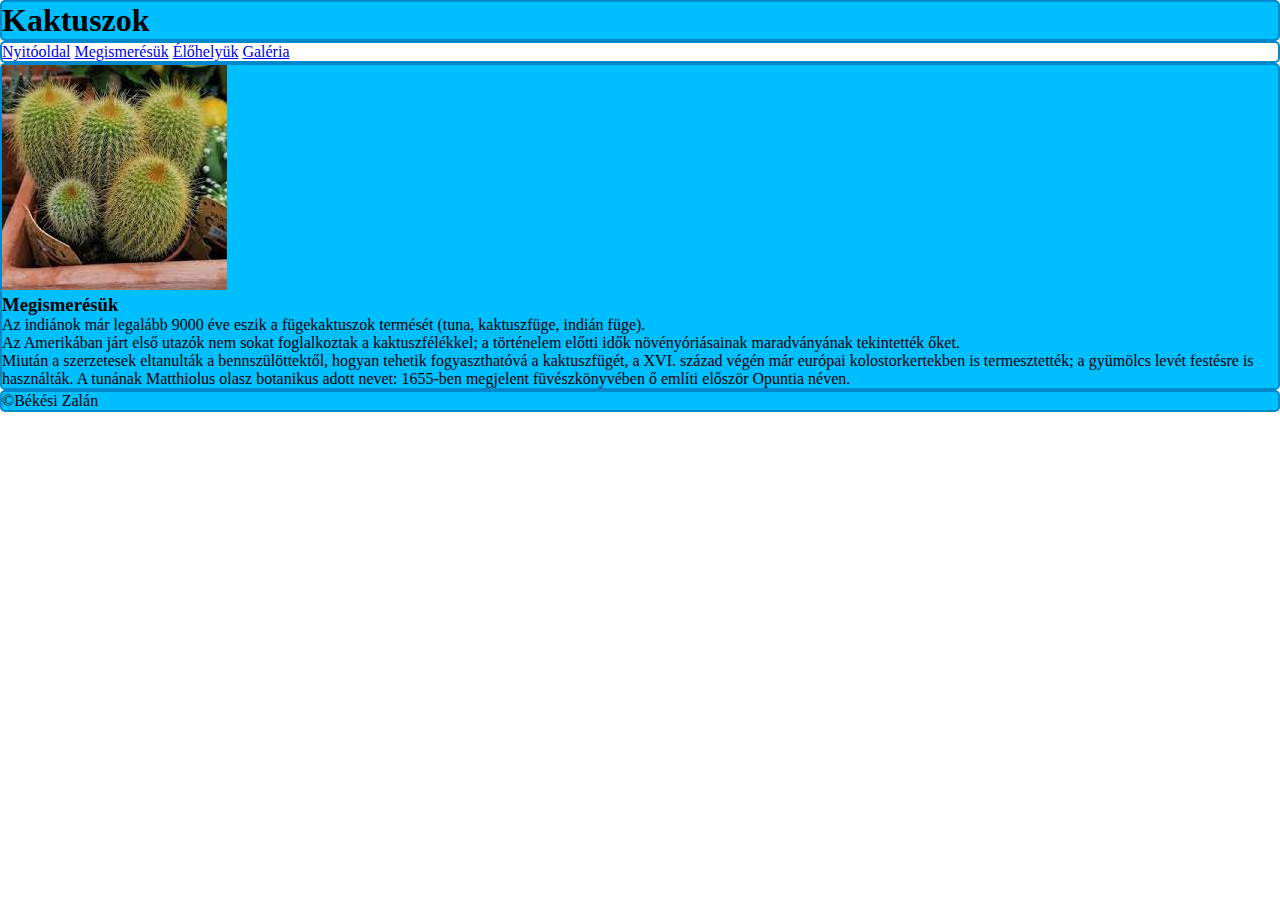
==== index.html @ 48f6a8a5 "előző órai munka" ====
<!DOCTYPE html>
<html lang="hu">
<head>
    <meta charset="UTF-8">
    <meta name="viewport" content="width=device-width, initial-scale=1.0">
    <title>Kaktuszok</title>
    <meta name="description" content="Ismeretterjesztő oldal a kaktuszokról-">
    <meta name="keywords" content="kaktusz, info, érdekesség">
    <meta name="author" content="Békési Zalán">
    <link rel="stylesheet" href="megjelenes.css">
</head>
<body>
    <main>
        <header>
            <h1>Kaktuszok</h1>
        </header>
        <nav>
            <a href="index.html">Nyitóoldal</a>
            <a href="index.html">Megismerésük</a>
            <a href="#">Élőhelyük</a>
            <a href="galeria.html">Galéria</a>
        </nav>
        <section>
            <article>
                <img src="kepek/kaktusz2.jpg" alt="kaktusz" title="kaktusz">
            </article>
            <aside>
                <h3>Megismerésük</h3>
                <ol>
                    <li>Az indiánok már legalább 9000 éve eszik a fügekaktuszok termését (tuna, kaktuszfüge, indián füge).</li>
                    <li>Az Amerikában járt első utazók nem sokat foglalkoztak a kaktuszfélékkel; a történelem előtti idők növényóriásainak maradványának tekintették őket.</li>
                    <li>Miután a szerzetesek eltanulták a bennszülöttektől, hogyan tehetik fogyaszthatóvá a kaktuszfügét, a XVI. század végén már európai kolostorkertekben is termesztették; a gyümölcs levét festésre is használták. A tunának Matthiolus olasz botanikus adott nevet: 1655-ben megjelent füvészkönyvében ő említi először Opuntia néven.</li>
                </ol>
            </aside>
        </section>
        <footer>
            <p>&copy;Békési Zalán</p>
        </footer>
        
    </main>
</body>
</html>
---- megjelenes.css ----
*{
    font-family: Garamond;
    box-sizing: border-box;
    padding: 0px;
    margin: 0px;
}

main>*{
    border: 2px solid rgb(0,136,204);
    border-radius: 5px;
}

header, aside, section, footer {
    background-color: rgb(0,191,255);
}
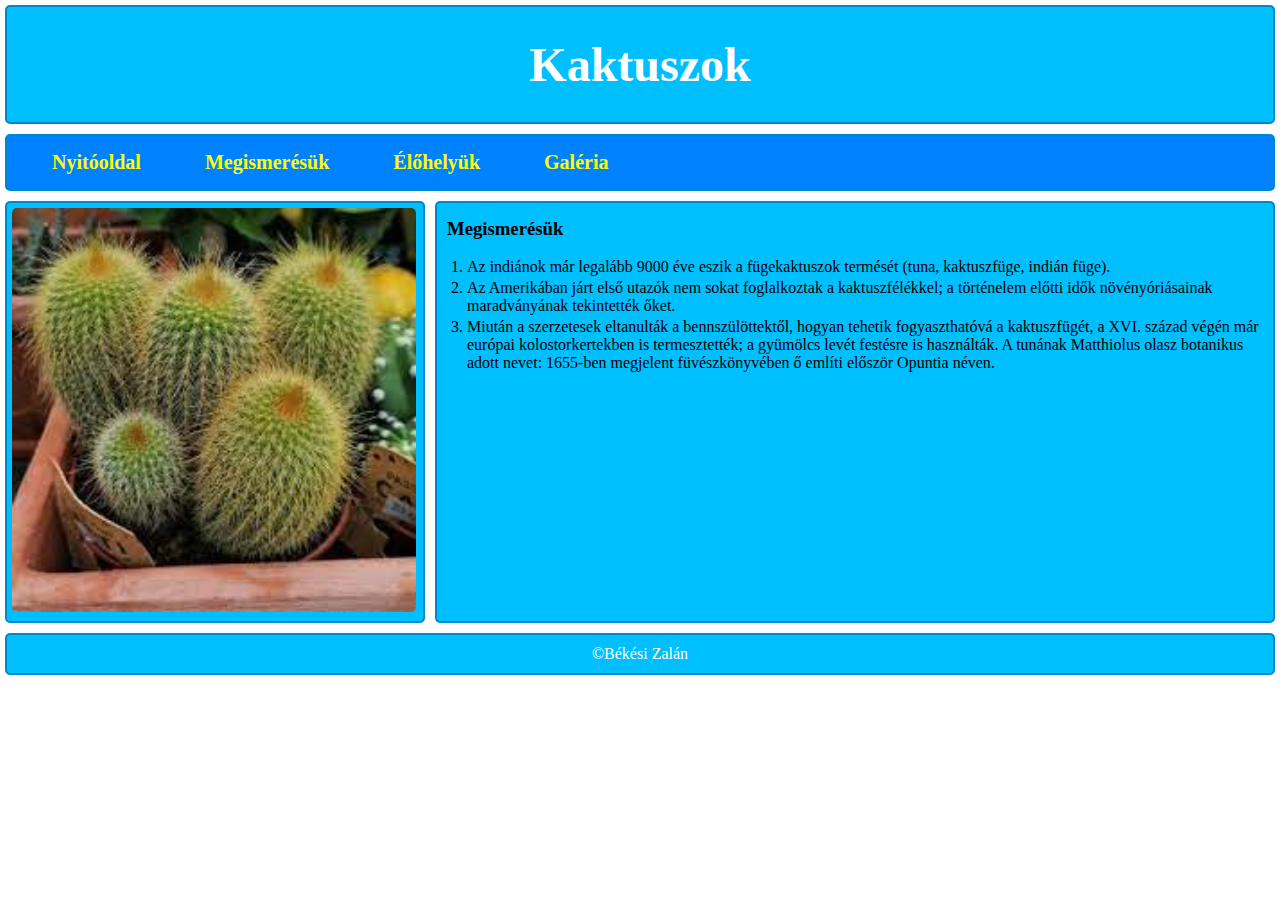
==== commit 496c5850: "kész Galéria" ====
--- a/index.html
+++ b/index.html
@@ -8,6 +8,7 @@
     <meta name="keywords" content="kaktusz, info, érdekesség">
     <meta name="author" content="Békési Zalán">
     <link rel="stylesheet" href="megjelenes.css">
+    
 </head>
 <body>
     <main>
--- a/megjelenes.css
+++ b/megjelenes.css
@@ -5,11 +5,80 @@
     margin: 0px;
 }
 
-main>*{
+main>*, article, aside{
     border: 2px solid rgb(0,136,204);
+    border-radius: 5px;
+   
+}
+
+header, aside, article, footer {
+    background-color: rgb(0,191,255);
+}
+
+main {
+    display: grid;
+    grid-template-columns: 1fr;
+    gap: 10px;
+    margin: 5px;
+}
+
+section {
+    border: 0px;
+    display: grid;
+    grid-template-columns: 1fr 2fr;
+    grid-template-areas: 
+    "article aside";
+    gap: 10px;
+}
+
+header {
+    text-align: center;
+    color: white;
+}
+
+header>h1 {
+    padding: 30px;
+    font-size: 300%;
+}
+
+nav {
+    padding: 15px;
+    background-color: rgb(0,130,255);
+}
+
+nav>a {
+    text-decoration: none;
+    color: yellow;
+    font-size: 125%;
+    font-weight: bold;
+    padding: 30px;
+}
+
+footer {
+    text-align: center;
+    color: white;
+    padding: 10px;
+}
+
+ol>li {
+    padding-top: 3px ;
+    margin-left: 30px;
+}
+aside>h3 {
+    padding: 15px;
+    padding-left: 10px;
+}
+
+nav>a:hover {
+    background-color: rgb(0,191,255);
+    padding-top: 5px;
+    padding-bottom: 5px;
     border-radius: 5px;
 }
 
-header, aside, section, footer {
-    background-color: rgb(0,191,255);
+article>img {
+    width: 97%;
+    height: height;
+    border-radius: 5px;
+    margin: 5px;
 }